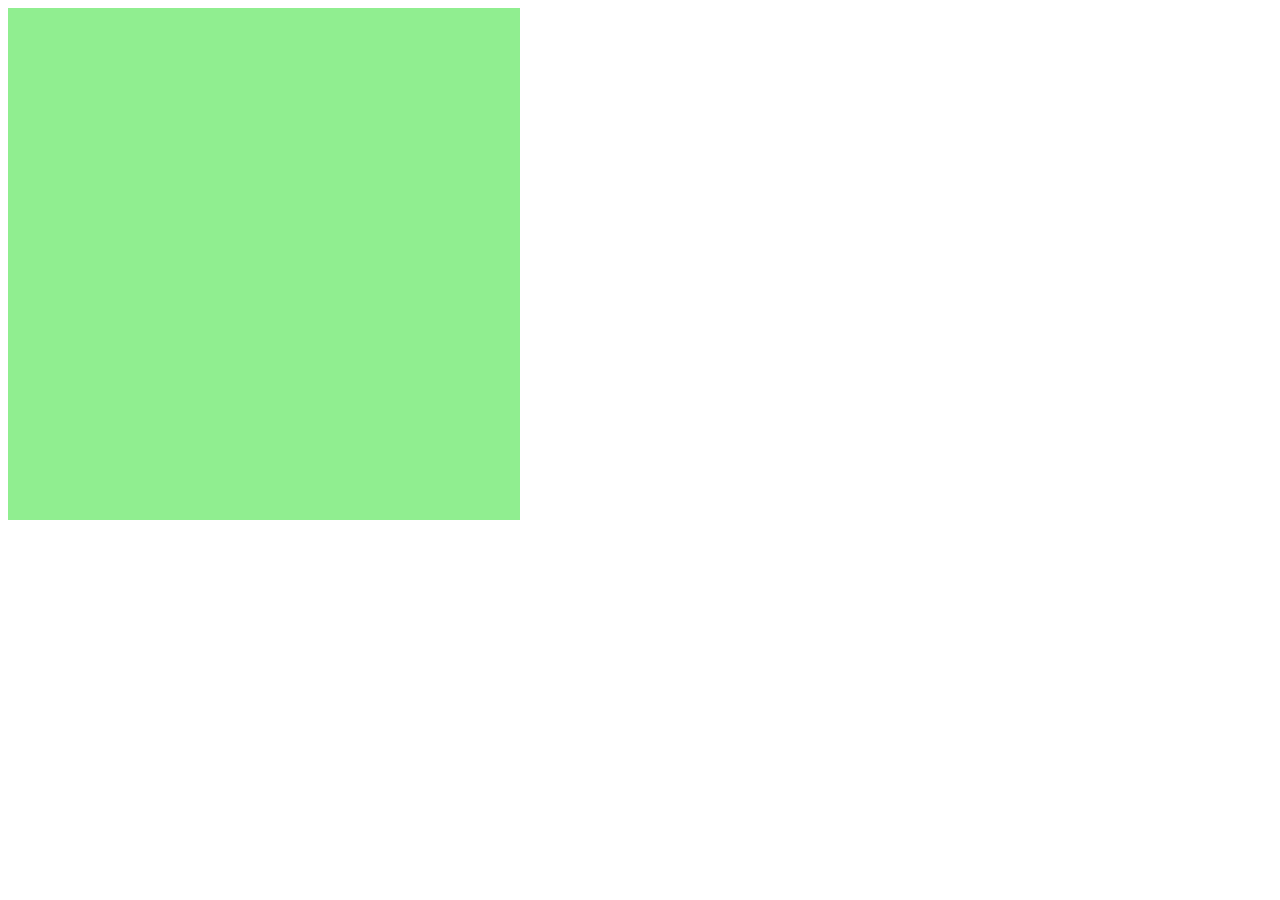
==== Javascript Jogo da Cobrinha/index.html @ 6e3053cb "Criado Background" ====
<!DOCTYPE html>
<html lang="pt-br">
<head>
    <meta charset="UTF-8">
    <meta http-equiv="X-UA-Compatible" content="IE=edge">
    <meta name="viewport" content="width=device-width, initial-scale=1.0">
    <script defer src="script.js"></script>
    <title>Document</title>

</head>
<body>

    <canvas id="snake" width="512" height="512" ></canvas>



</body>

</html>
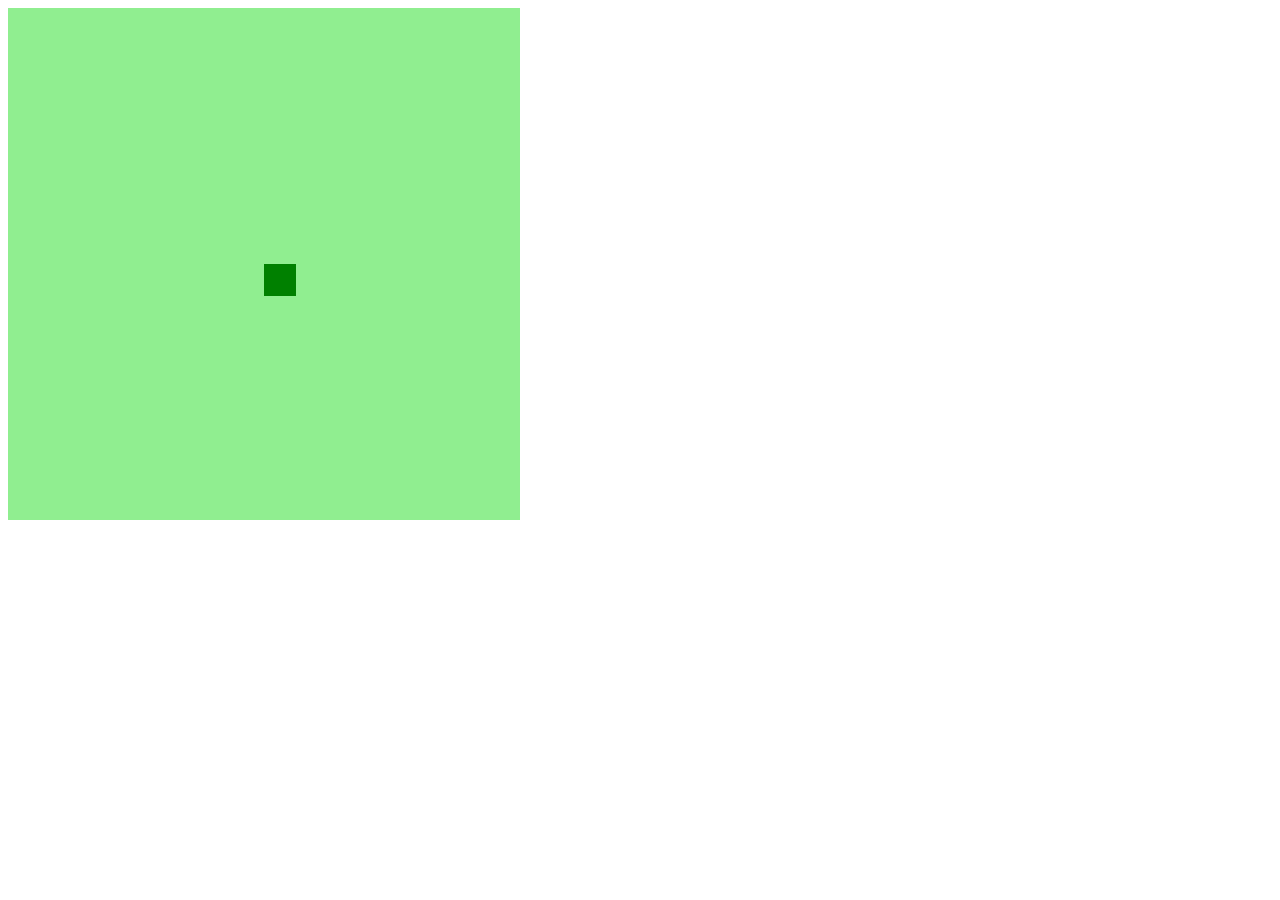
==== commit c173554d: "teste de commit" ====
--- a/Javascript Jogo da Cobrinha/index.html
+++ b/Javascript Jogo da Cobrinha/index.html
@@ -9,11 +9,7 @@
 
 </head>
 <body>
-
     <canvas id="snake" width="512" height="512" ></canvas>
-
-
-
 </body>
 
 </html>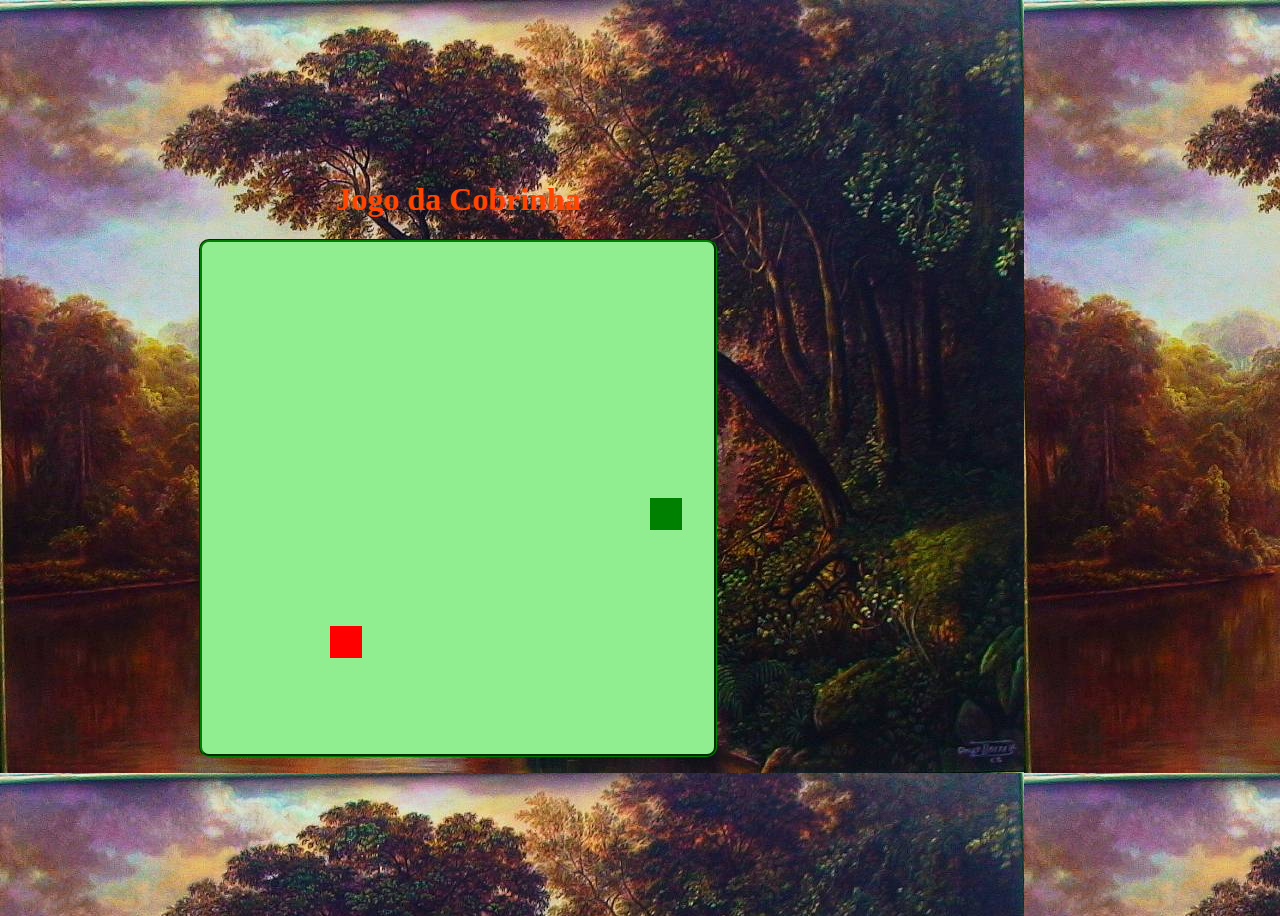
==== commit 198963a5: "jogo funcionando porém faltam ajustes botão iniciar, navbar e score" ====
--- a/Javascript Jogo da Cobrinha/index.html
+++ b/Javascript Jogo da Cobrinha/index.html
@@ -5,10 +5,36 @@
     <meta http-equiv="X-UA-Compatible" content="IE=edge">
     <meta name="viewport" content="width=device-width, initial-scale=1.0">
     <script defer src="script.js"></script>
-    <title>Document</title>
+    <title>Jogo da Cobrinha</title>
+    <style>
+#snake{
+  border-radius: 10px;
+  border-width: medium;
+  border-style: groove;
+  border-color: green;
+}
+#tituloSnake{
+z-index: 1;
+}
+
+body{
+height: 100vh;
+width: 100vh;
+display: flex;
+justify-content: center;
+align-items: center;
+flex-direction: column;
+color: orangered;
+background-image: url(./imagens/selvaPintura.jpg);
+}
+
+    </style>
 
 </head>
 <body>
+
+    <h1 id="tituloSnake">Jogo da Cobrinha</h1>
+
     <canvas id="snake" width="512" height="512" ></canvas>
 </body>
 
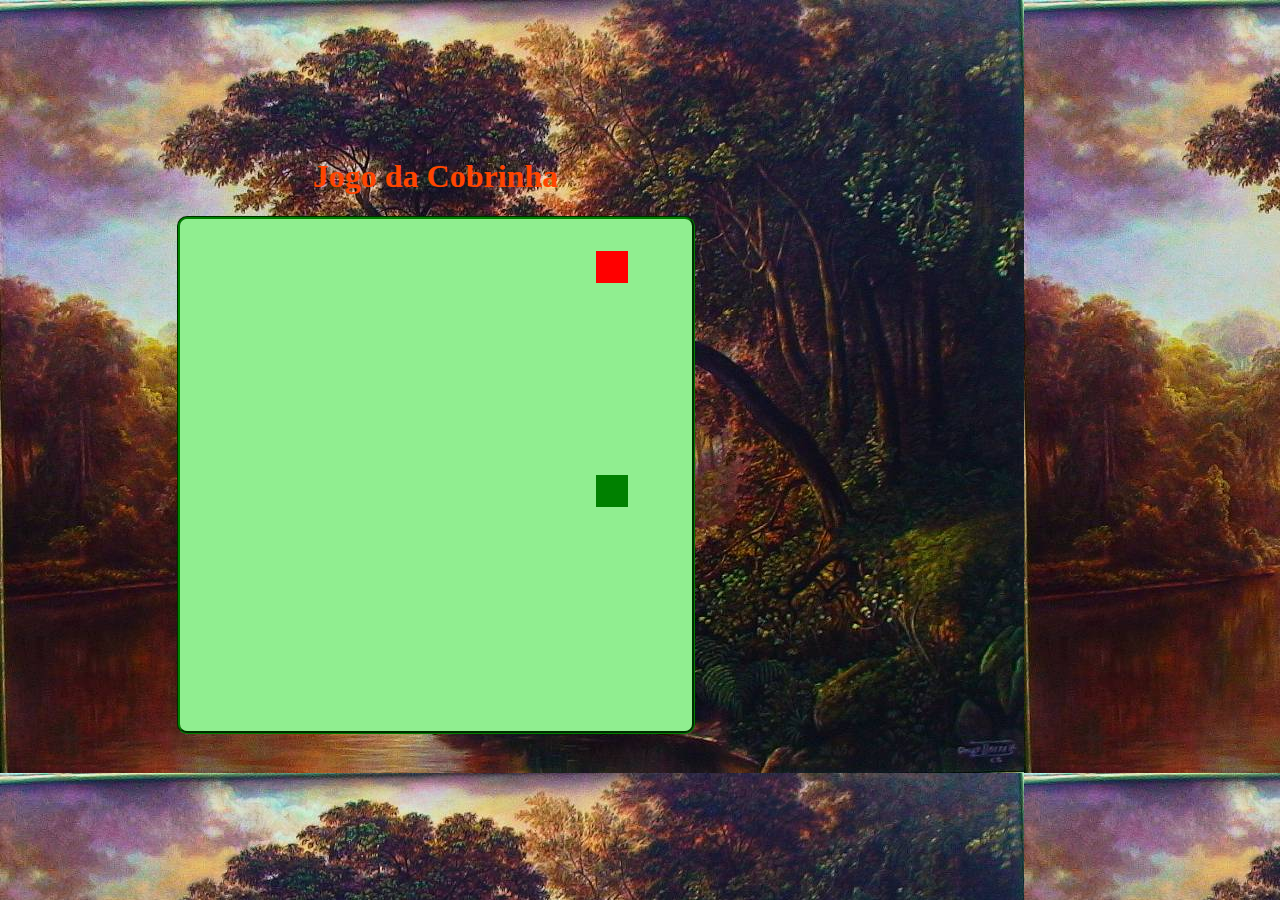
==== commit 00a07a36: "sistema para gerar relatorios obs ajustar para local host antes de usar e validar banco de dados" ====
--- a/Javascript Jogo da Cobrinha/index.html
+++ b/Javascript Jogo da Cobrinha/index.html
@@ -18,8 +18,8 @@
 }
 
 body{
-height: 100vh;
-width: 100vh;
+height: 95vh;
+width: 95vh;
 display: flex;
 justify-content: center;
 align-items: center;
